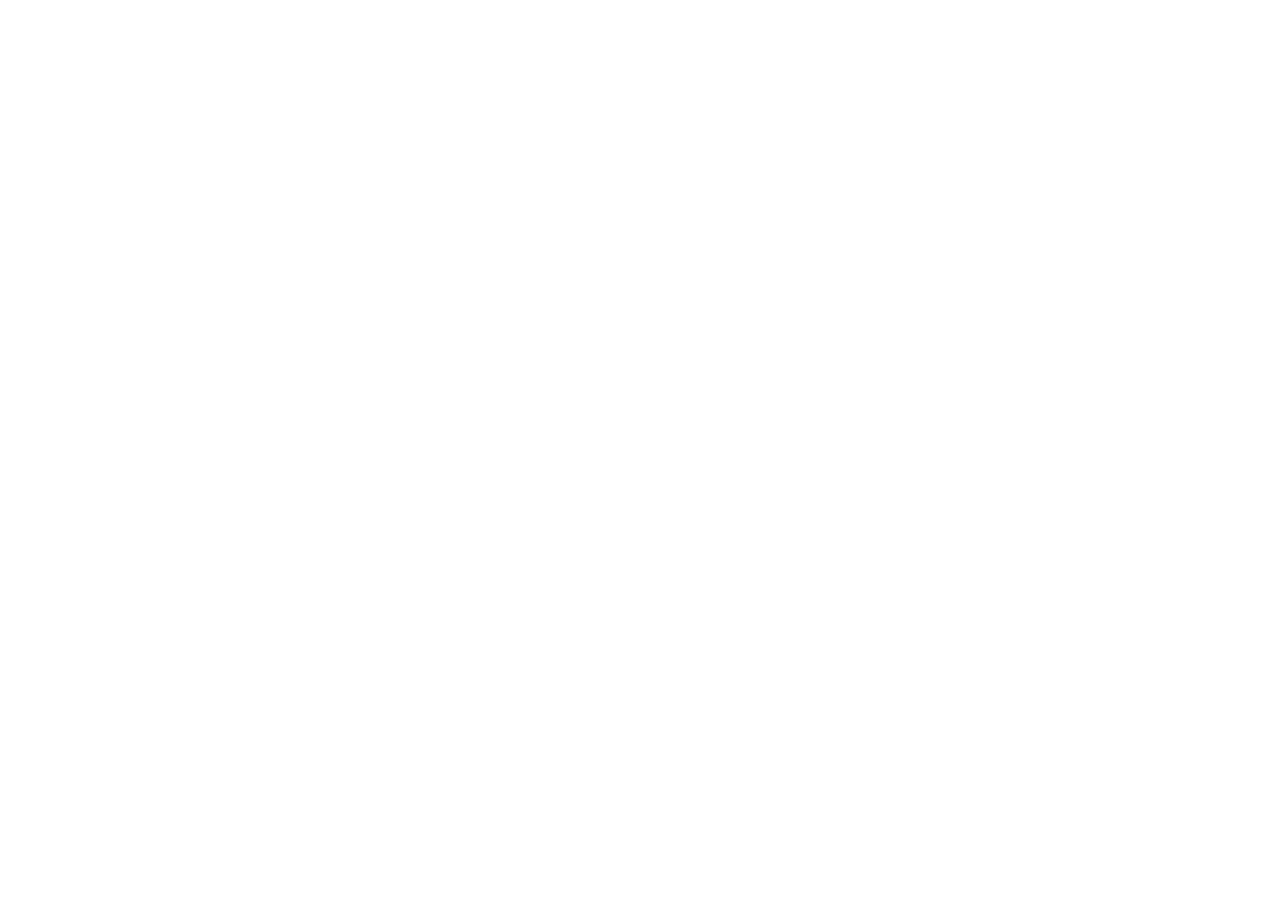
==== index.html @ 9aa8c453 "Struttura base html e regole base css" ====
<!DOCTYPE html>
<html lang=it">
<head>

    <meta charset="UTF-8">
    <meta http-equiv="X-UA-Compatible" content="IE=edge">
    <meta name="viewport" content="width=device-width, initial-scale=1.0">
    <title>The Booleaner</title>

    <link rel="stylesheet" href="css/style.css">

</head>
<body>
    
</body>
</html>
---- css/style.css ----
* {
    margin: 0;
    padding: 0;
    box-sizing: border-box;
}
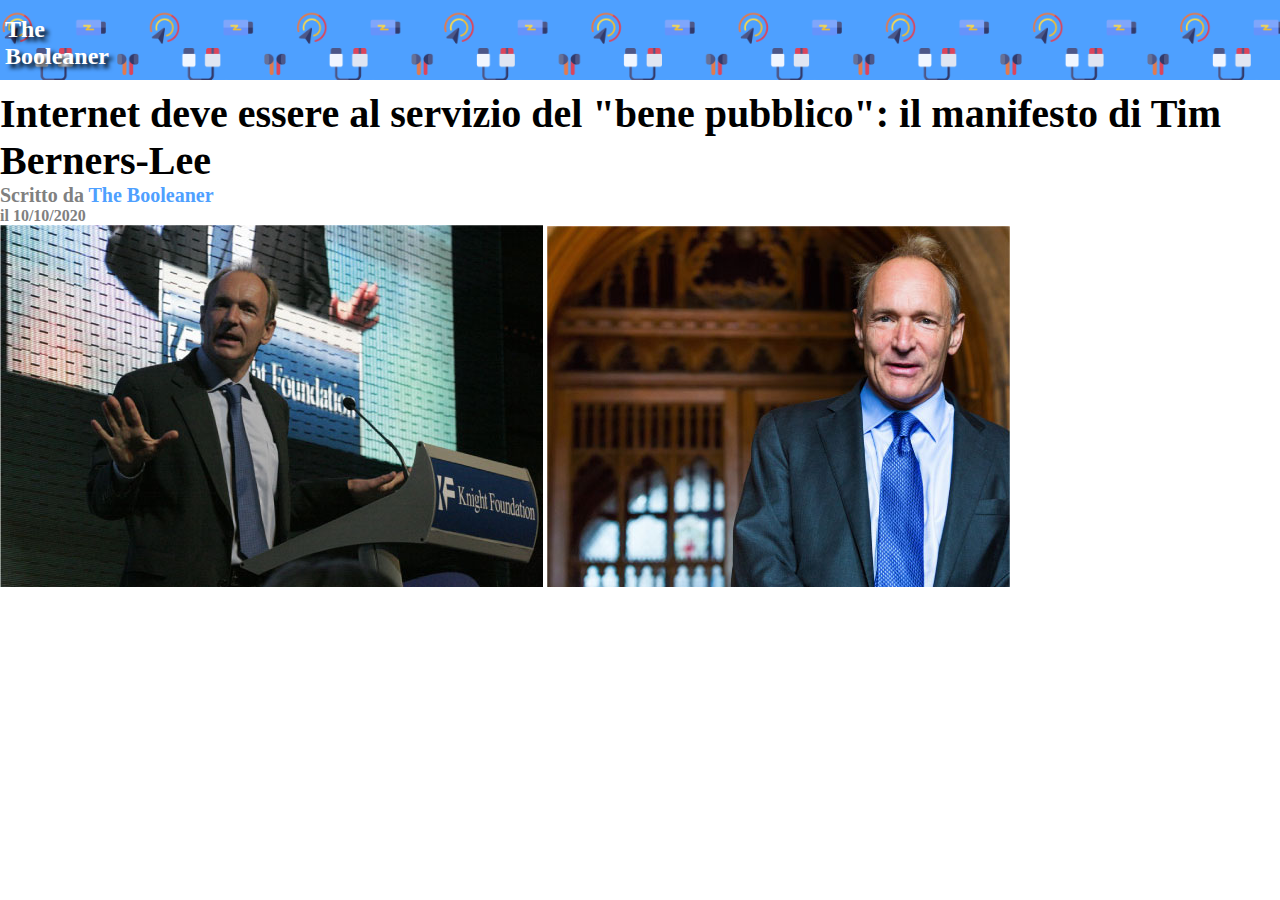
==== commit 43741cc7: "finito header" ====
--- a/index.html
+++ b/index.html
@@ -12,5 +12,40 @@
 </head>
 <body>
     
+    <!-- Container di tutti i tag -->
+    <div class="container">
+
+        <!-- Header con pattern e titolo articolo -->
+        <header>
+
+            <div class="pattern">
+                <h2>The <br> Booleaner</h2>
+            </div>
+
+            <div class="titolo">
+                <h1>Internet deve essere al servizio del "bene pubblico": il manifesto di Tim Berners-Lee</h1>
+                <div class="crediti sopra">Scritto da <a href="#">The Booleaner</a></div>
+                <div class="crediti">il 10/10/2020</div>
+            </div>            
+
+        </header>
+
+        <main>
+
+            <div>
+                <img src="img/tim-1.jpg" alt="lee">
+                <img src="img/tim-2.jpg" alt="ancora-lee">
+            </div>
+
+        </main>
+
+
+    </div>
+
+
+
+
+
+
 </body>
 </html>--- a/css/style.css
+++ b/css/style.css
@@ -1,5 +1,50 @@
+/* Regole css per togliere formattazione di default */
 * {
     margin: 0;
     padding: 0;
     box-sizing: border-box;
-}+}
+
+/* Inizio regole css per la sezione header */
+
+header .pattern {
+    height: 80px;
+    background-image: url("../img/pattern.png");
+    background-size: 23%;
+    background-repeat: repeat-x;
+    background-color: rgb(78,160,255);
+    position: relative;
+}
+
+header .pattern h2 {
+    color: white;
+    text-shadow: 4px 4px 4px black;
+    position: absolute;
+    left: 5px;
+    bottom: 10px;
+}
+
+header .titolo {
+    margin-top: 10px;;
+}
+
+header .titolo h1 {
+    font-size: 40px;
+}
+
+header .titolo a {
+    text-decoration: none;
+    color: rgb(78,160,255);
+}
+
+header .titolo .crediti{
+    color: gray;
+    font-weight: bold;
+}
+
+header .titolo .sopra {
+    font-size: 20px;
+}
+
+
+/* Inizio regole css per la sezione main */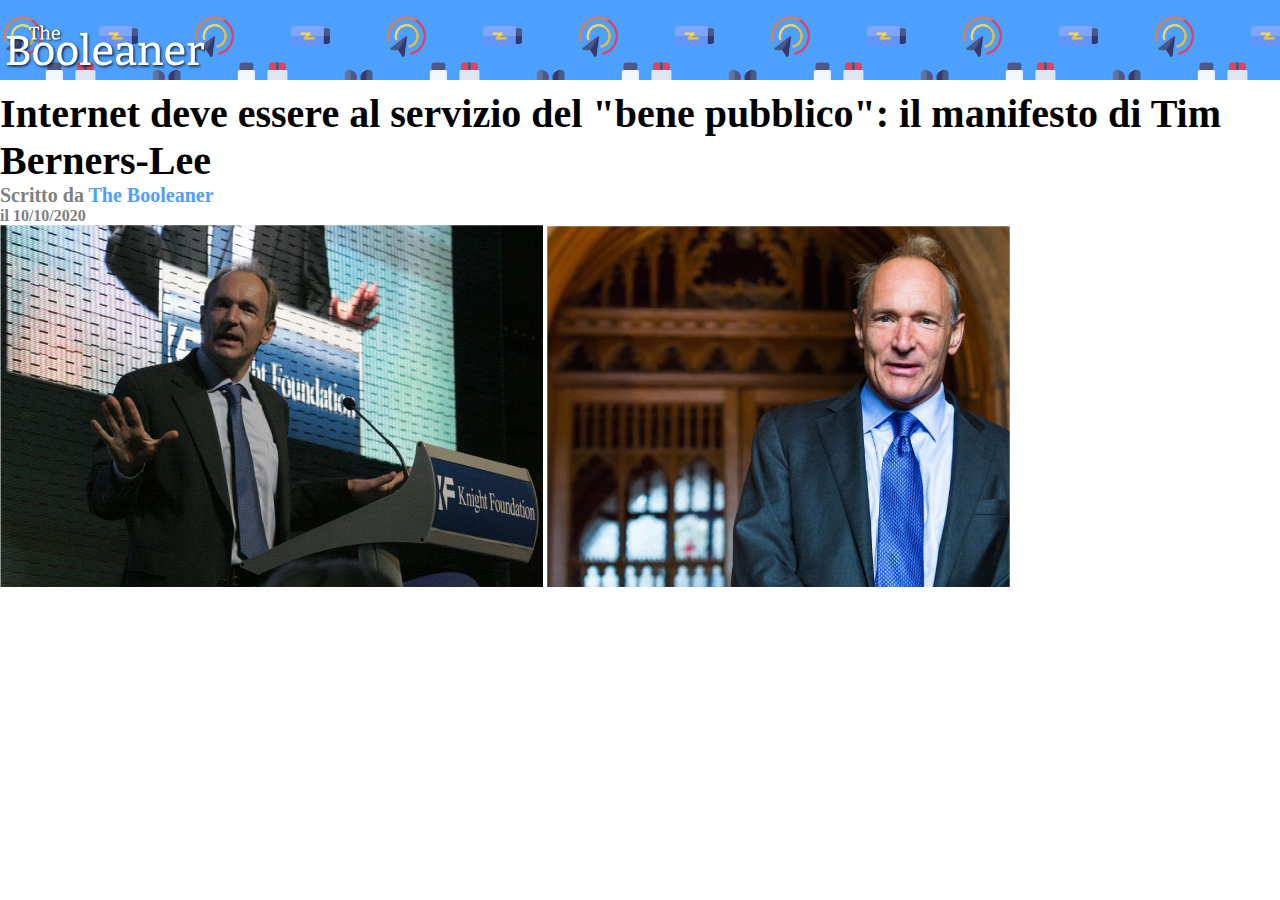
==== commit a143aebb: "correzioni header" ====
--- a/index.html
+++ b/index.html
@@ -19,7 +19,7 @@
         <header>
 
             <div class="pattern">
-                <h2>The <br> Booleaner</h2>
+                <img src="img/logo.svg" alt="logo-autore">
             </div>
 
             <div class="titolo">
--- a/css/style.css
+++ b/css/style.css
@@ -10,18 +10,17 @@
 header .pattern {
     height: 80px;
     background-image: url("../img/pattern.png");
-    background-size: 23%;
+    background-size: 30%;
     background-repeat: repeat-x;
     background-color: rgb(78,160,255);
     position: relative;
 }
 
-header .pattern h2 {
-    color: white;
-    text-shadow: 4px 4px 4px black;
+header .pattern img{
     position: absolute;
     left: 5px;
-    bottom: 10px;
+    bottom: 5px;
+    width: 200px;
 }
 
 header .titolo {
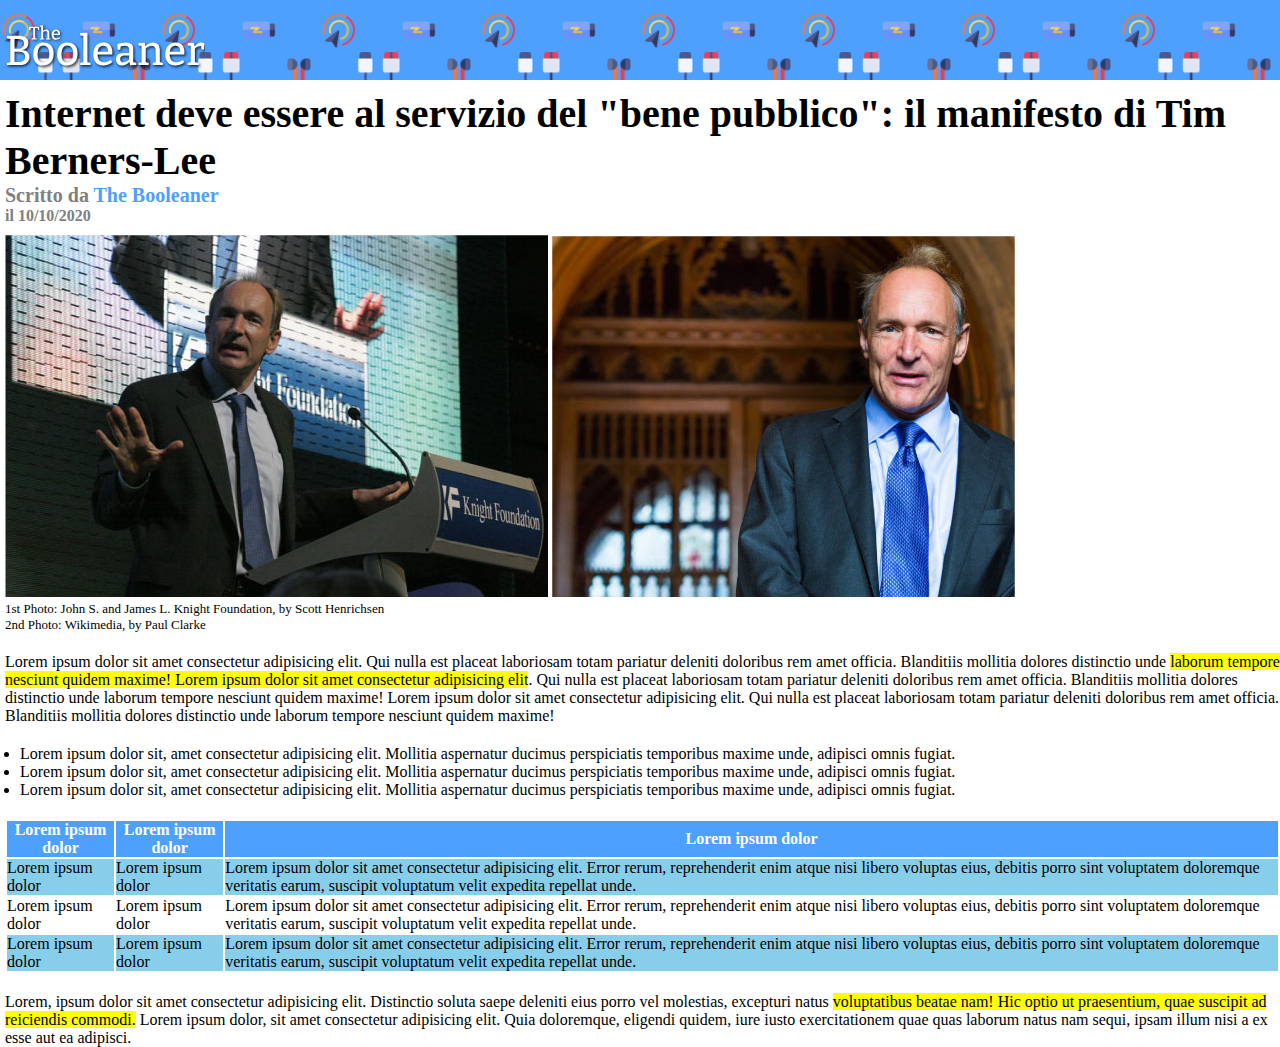
==== commit c6e941a5: "fine main" ====
--- a/index.html
+++ b/index.html
@@ -11,31 +11,131 @@
 
 </head>
 <body>
-    
+
     <!-- Container di tutti i tag -->
     <div class="container">
 
         <!-- Header con pattern e titolo articolo -->
         <header>
 
+            <!-- Pattern superiore -->
             <div class="pattern">
                 <img src="img/logo.svg" alt="logo-autore">
             </div>
 
+            <!-- Titolo articolo -->
             <div class="titolo">
                 <h1>Internet deve essere al servizio del "bene pubblico": il manifesto di Tim Berners-Lee</h1>
                 <div class="crediti sopra">Scritto da <a href="#">The Booleaner</a></div>
                 <div class="crediti">il 10/10/2020</div>
-            </div>            
+            </div>
 
         </header>
 
+
+        <!-- Main con foto corpo dell'articolo e tabella -->
         <main>
 
-            <div>
+            <!-- Foto Lee -->
+            <div class="foto-testo">
                 <img src="img/tim-1.jpg" alt="lee">
                 <img src="img/tim-2.jpg" alt="ancora-lee">
+                <p>1st Photo: John S. and James L. Knight Foundation, by Scott Henrichsen</p>
+                <p>2nd Photo: Wikimedia, by Paul Clarke</p>
             </div>
+
+            <!-- Testo dell'articolo -->
+            <div class="corpo-articolo">
+
+                <p>
+                    Lorem ipsum dolor sit amet consectetur adipisicing elit. Qui nulla est placeat laboriosam totam pariatur deleniti doloribus rem amet officia. Blanditiis mollitia dolores distinctio unde <span>laborum tempore nesciunt quidem maxime! Lorem ipsum dolor sit amet consectetur adipisicing elit</span>. Qui nulla est placeat laboriosam totam pariatur deleniti doloribus rem amet officia. Blanditiis mollitia dolores distinctio unde laborum tempore nesciunt quidem maxime! Lorem ipsum dolor sit amet consectetur adipisicing elit. Qui nulla est placeat laboriosam totam pariatur deleniti doloribus rem amet officia. Blanditiis mollitia dolores distinctio unde laborum tempore nesciunt quidem maxime!
+                </p>
+
+                <ul>
+
+                    <li>Lorem ipsum dolor sit, amet consectetur adipisicing elit. Mollitia aspernatur ducimus perspiciatis temporibus maxime unde, adipisci omnis fugiat.</li>
+                    <li>Lorem ipsum dolor sit, amet consectetur adipisicing elit. Mollitia aspernatur ducimus perspiciatis temporibus maxime unde, adipisci omnis fugiat.</li>
+                    <li>Lorem ipsum dolor sit, amet consectetur adipisicing elit. Mollitia aspernatur ducimus perspiciatis temporibus maxime unde, adipisci omnis fugiat.</li>
+
+                </ul>
+
+
+            </div>
+
+
+            <!-- Inizio tabella -->
+            <div class="table">
+
+                <table>
+
+                    <thead class="tabella-head">
+
+                        <tr>
+                            <th>Lorem ipsum dolor</th>
+                            <th>Lorem ipsum dolor</th>
+                            <th>Lorem ipsum dolor</th>
+                        </tr>
+
+                    </thead>
+
+                    <tbody>
+
+                        <tr class="celeste">
+
+                            <td>
+                                Lorem ipsum dolor
+                            </td>
+                            <td>
+                                Lorem ipsum dolor
+                            </td>
+                            <td>
+                                Lorem ipsum dolor sit amet consectetur adipisicing elit. Error rerum, reprehenderit enim atque nisi libero voluptas eius, debitis porro sint voluptatem doloremque veritatis earum, suscipit voluptatum velit expedita repellat unde.
+                            </td>
+
+                        </tr>
+
+                        <tr>
+
+                            <td>
+                                Lorem ipsum dolor
+                            </td>
+                            <td>
+                                Lorem ipsum dolor
+                            </td>
+                            <td>
+                                Lorem ipsum dolor sit amet consectetur adipisicing elit. Error rerum, reprehenderit enim atque nisi libero voluptas eius, debitis porro sint voluptatem doloremque veritatis earum, suscipit voluptatum velit expedita repellat unde.
+                            </td>
+
+                        </tr>
+
+                        <tr class="celeste">
+
+                            <td>
+                                Lorem ipsum dolor
+                            </td>
+                            <td>
+                                Lorem ipsum dolor
+                            </td>
+                            <td>
+                                Lorem ipsum dolor sit amet consectetur adipisicing elit. Error rerum, reprehenderit enim atque nisi libero voluptas eius, debitis porro sint voluptatem doloremque veritatis earum, suscipit voluptatum velit expedita repellat unde.
+                            </td>
+
+                        </tr>
+
+                    </tbody>
+
+                </table>
+
+
+            </div>
+
+            <!-- Ultimo paragrafo -->
+            <div class="fine-articolo">
+
+                <p>Lorem, ipsum dolor sit amet consectetur adipisicing elit. Distinctio soluta saepe deleniti eius porro vel molestias, excepturi natus <span>voluptatibus beatae nam! Hic optio ut praesentium, quae suscipit ad reiciendis commodi.</span> Lorem ipsum dolor, sit amet consectetur adipisicing elit. Quia doloremque, eligendi quidem, iure iusto exercitationem quae quas laborum natus nam sequi, ipsam illum nisi a ex esse aut ea adipisci.</p>
+
+            </div>
+            
 
         </main>
 
--- a/css/style.css
+++ b/css/style.css
@@ -5,12 +5,16 @@
     box-sizing: border-box;
 }
 
+.titolo, main{
+    padding-left: 5px;
+}
+
 /* Inizio regole css per la sezione header */
 
 header .pattern {
     height: 80px;
     background-image: url("../img/pattern.png");
-    background-size: 30%;
+    background-size: 320px;
     background-repeat: repeat-x;
     background-color: rgb(78,160,255);
     position: relative;
@@ -46,4 +50,48 @@
 }
 
 
-/* Inizio regole css per la sezione main */+/* Inizio regole css per la sezione main */
+
+
+/* Foto e crediti */
+main .foto-testo {
+    margin-top: 10px;
+}
+
+main .foto-testo p{
+    font-size: 13px;
+}
+
+
+/* Corpo articolo */
+main .corpo-articolo p {
+    margin: 20px 0 20px;
+}
+
+main ul {
+    padding-left: 15px;
+}
+
+main .corpo-articolo span, main .fine-articolo span{
+    background-color: yellow;
+}
+
+
+/* Tabella */
+main .table{
+    margin-top: 20px;
+}
+
+main .tabella-head {
+    background-color: rgb(78,160,255);
+    color: white;
+}
+
+main tbody .celeste{
+    background-color: skyblue;
+}
+
+/* Ultimo paragrafo */
+main .fine-articolo {
+    margin-top: 20px;
+}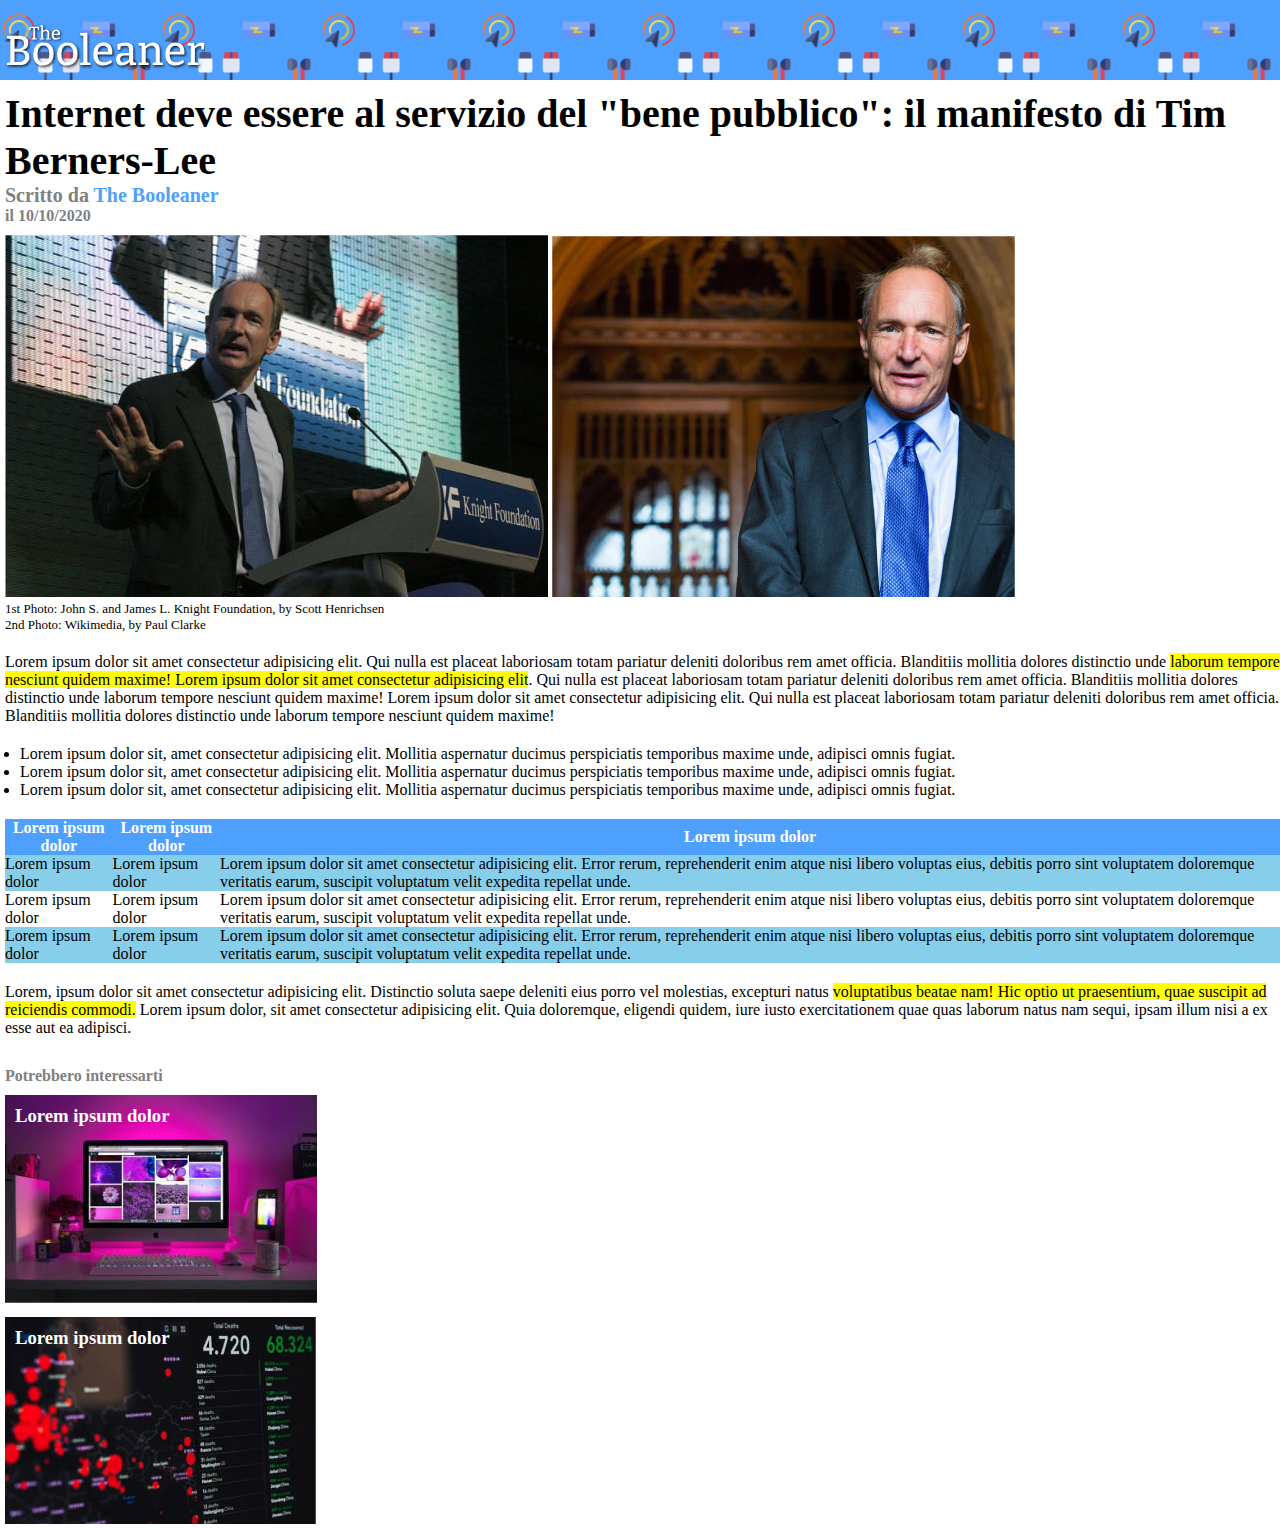
==== commit c7e8fc3d: "fine footer" ====
--- a/index.html
+++ b/index.html
@@ -139,6 +139,22 @@
 
         </main>
 
+        <footer>
+
+            <div class="crediti">Potrebbero interessarti</div>
+
+            <div class="immagine-footer">
+                <img src="img/monitor.jpg" alt="monitor">
+                <h3>Lorem ipsum dolor</h3>
+            </div>
+
+            <div class="immagine-footer">
+                <img src="img/graph.jpg" alt="grafico">
+                <h3>Lorem ipsum dolor</h3>
+            </div>
+
+        </footer>
+
 
     </div>
 
--- a/css/style.css
+++ b/css/style.css
@@ -5,7 +5,7 @@
     box-sizing: border-box;
 }
 
-.titolo, main{
+.titolo, main, footer{
     padding-left: 5px;
 }
 
@@ -40,7 +40,7 @@
     color: rgb(78,160,255);
 }
 
-header .titolo .crediti{
+header .titolo .crediti, footer .crediti{
     color: gray;
     font-weight: bold;
 }
@@ -82,6 +82,10 @@
     margin-top: 20px;
 }
 
+table {
+    border-collapse: collapse;
+}
+
 main .tabella-head {
     background-color: rgb(78,160,255);
     color: white;
@@ -94,4 +98,22 @@
 /* Ultimo paragrafo */
 main .fine-articolo {
     margin-top: 20px;
+}
+
+/* Inizio regole css per la sezione footer */
+
+footer {
+    margin-top: 30px;
+}
+
+.immagine-footer{
+    margin-top: 10px;
+    position: relative;
+}
+
+.immagine-footer h3 {
+    color: white;
+    position: absolute;
+    left: 10px;
+    top: 10px;
 }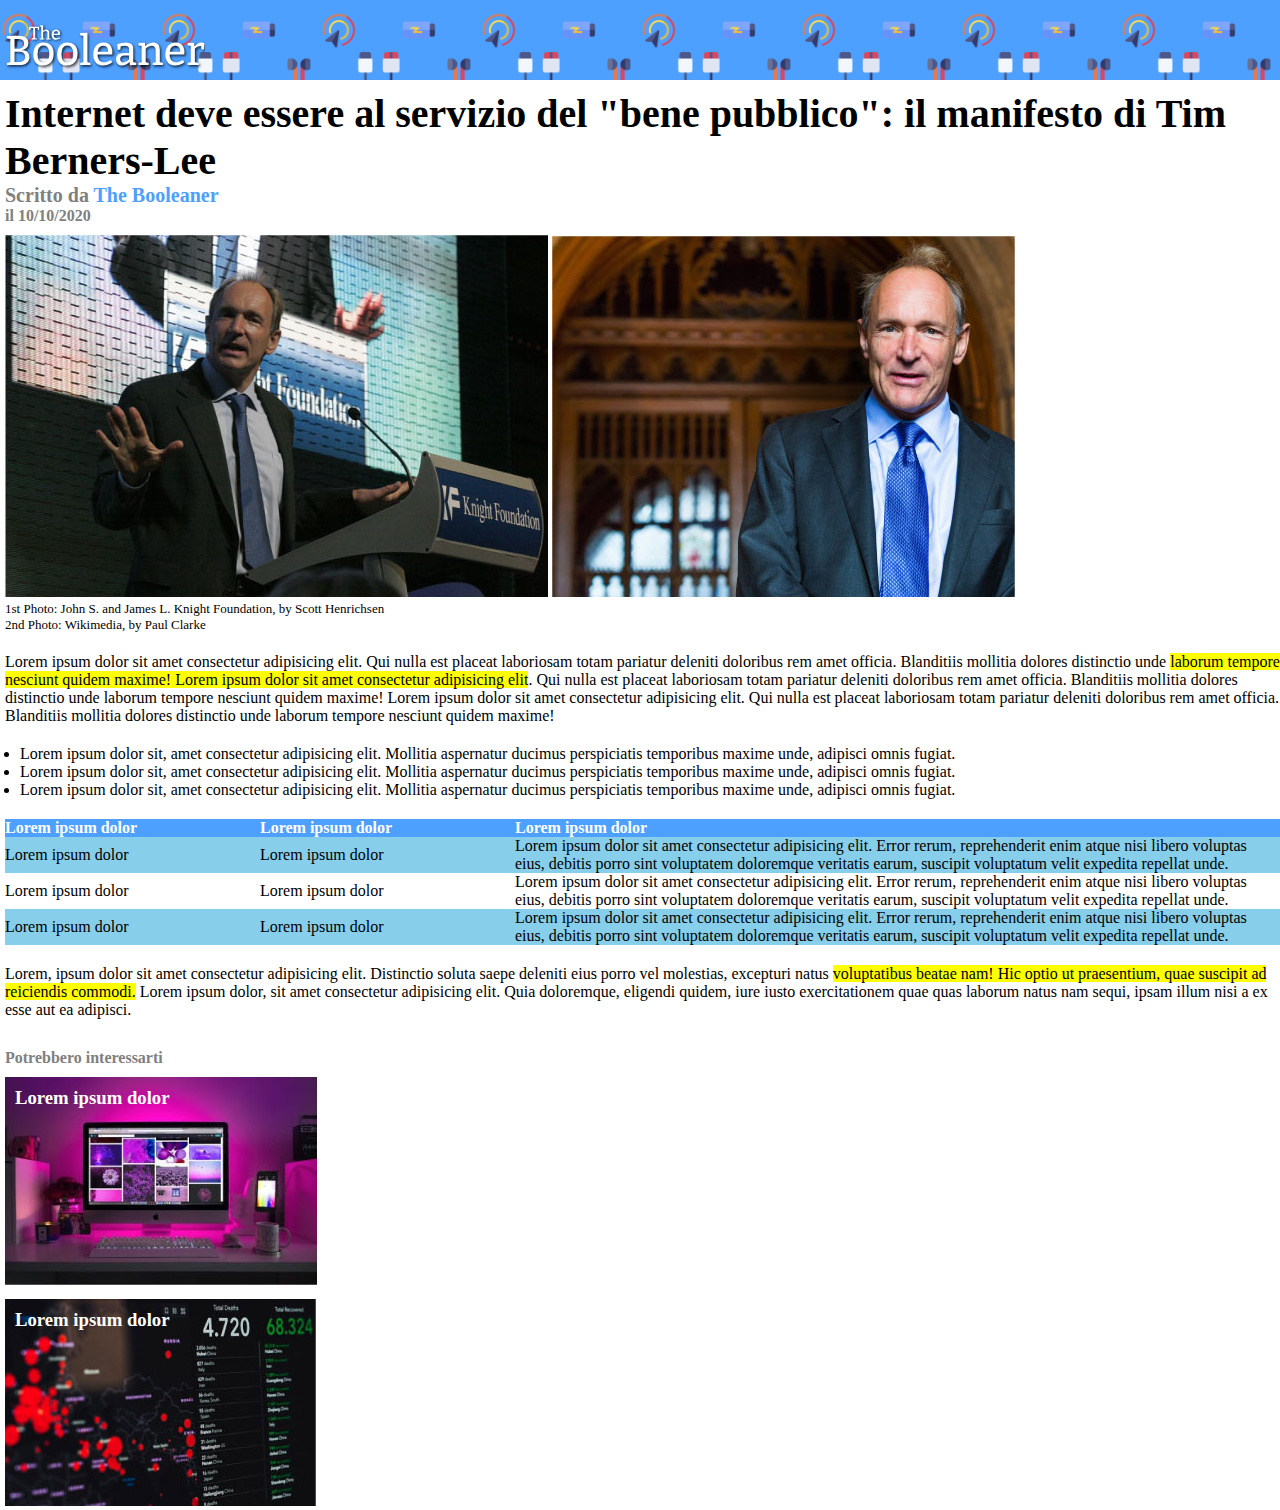
==== commit 86afb138: "correzione errori attributi tabella" ====
--- a/index.html
+++ b/index.html
@@ -1,5 +1,5 @@
 <!DOCTYPE html>
-<html lang=it">
+<html lang="it">
 <head>
 
     <meta charset="UTF-8">
@@ -71,9 +71,9 @@
                     <thead class="tabella-head">
 
                         <tr>
-                            <th>Lorem ipsum dolor</th>
-                            <th>Lorem ipsum dolor</th>
-                            <th>Lorem ipsum dolor</th>
+                            <th class="colonna-sinistra">Lorem ipsum dolor</th>
+                            <th class="colonna-centro">Lorem ipsum dolor</th>
+                            <th class="colonna-destra">Lorem ipsum dolor</th>
                         </tr>
 
                     </thead>
@@ -82,13 +82,13 @@
 
                         <tr class="celeste">
 
-                            <td>
+                            <td class="colonna-sinistra">
                                 Lorem ipsum dolor
                             </td>
-                            <td>
+                            <td class="colonna-sinistra">
                                 Lorem ipsum dolor
-                            </td>
-                            <td>
+                            </td >
+                            <td class="colonna-destra">
                                 Lorem ipsum dolor sit amet consectetur adipisicing elit. Error rerum, reprehenderit enim atque nisi libero voluptas eius, debitis porro sint voluptatem doloremque veritatis earum, suscipit voluptatum velit expedita repellat unde.
                             </td>
 
@@ -96,13 +96,13 @@
 
                         <tr>
 
-                            <td>
+                            <td class="colonna-sinistra">
                                 Lorem ipsum dolor
                             </td>
-                            <td>
+                            <td class="colonna-centro">
                                 Lorem ipsum dolor
                             </td>
-                            <td>
+                            <td class="colonna-destra">
                                 Lorem ipsum dolor sit amet consectetur adipisicing elit. Error rerum, reprehenderit enim atque nisi libero voluptas eius, debitis porro sint voluptatem doloremque veritatis earum, suscipit voluptatum velit expedita repellat unde.
                             </td>
 
@@ -110,13 +110,13 @@
 
                         <tr class="celeste">
 
-                            <td>
+                            <td class="colonna-sinistra">
                                 Lorem ipsum dolor
                             </td>
-                            <td>
+                            <td class="colonna-centro">
                                 Lorem ipsum dolor
                             </td>
-                            <td>
+                            <td class="colonna-destra">
                                 Lorem ipsum dolor sit amet consectetur adipisicing elit. Error rerum, reprehenderit enim atque nisi libero voluptas eius, debitis porro sint voluptatem doloremque veritatis earum, suscipit voluptatum velit expedita repellat unde.
                             </td>
 
--- a/css/style.css
+++ b/css/style.css
@@ -83,7 +83,23 @@
 }
 
 table {
+    width: 100%;
     border-collapse: collapse;
+}
+
+.colonna-sinistra {
+    text-align: left;
+    width: 20%;
+}
+
+.colonna-centro {
+    text-align: left;
+    width: 20%;
+}
+
+.colonna-destra {
+    text-align: left;
+    width: 60%;
 }
 
 main .tabella-head {
